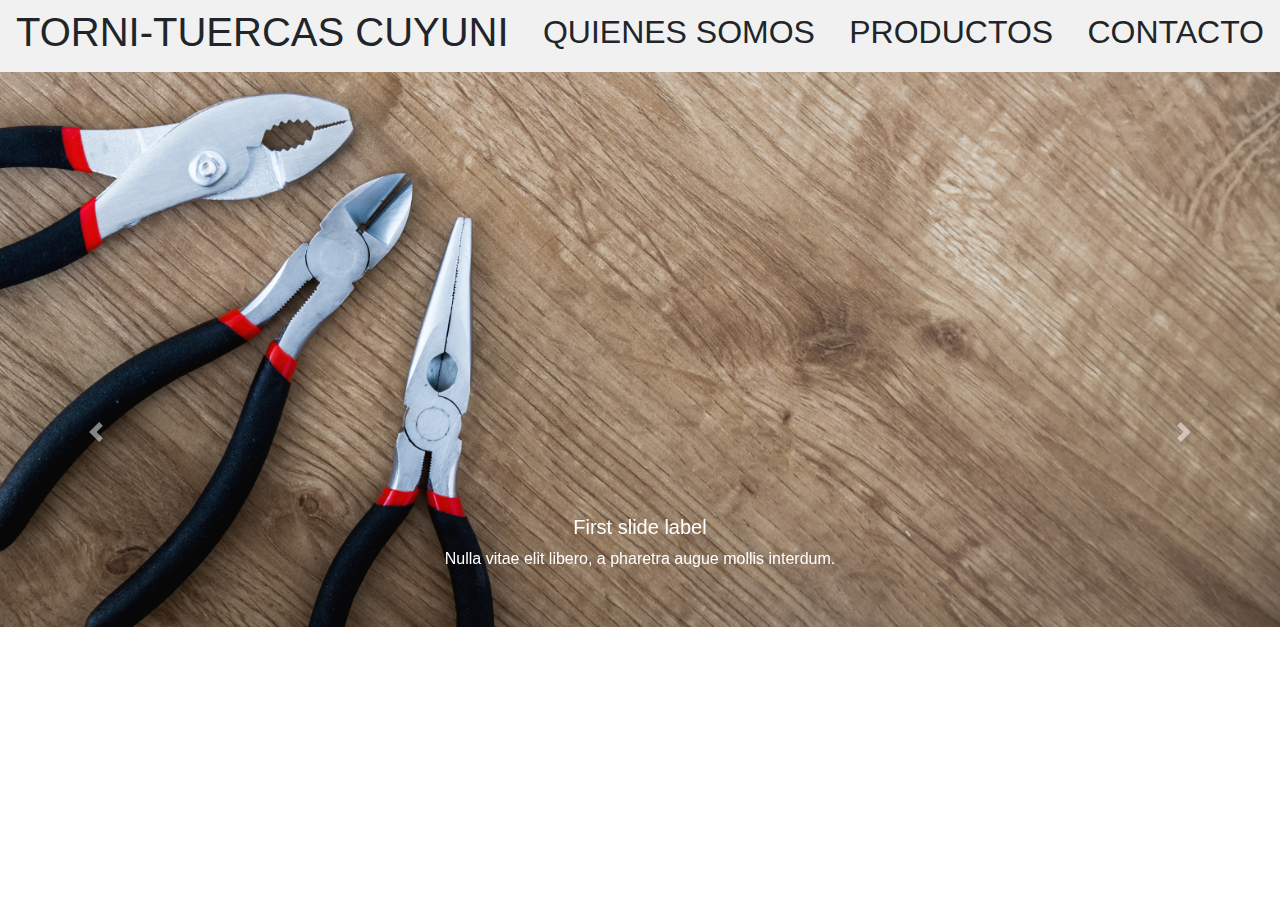
==== index.html @ 8a17c5df "probando" ====
<!DOCTYPE html>
<html lang="en">
<head>
    <meta charset="UTF-8">
    <meta name="viewport" content="width=device-width, initial-scale=1.0">
    <meta http-equiv="X-UA-Compatible" content="ie=edge">
    <link rel="stylesheet" href="../CSS/normalize.css">
    <link rel="stylesheet" href="../CSS/style.css">
    <link rel="stylesheet" href="../CSS/bootstrap-grid.css">
    <link rel="stylesheet" href="../CSS/bootstrap-reboot.css">
    <link rel="stylesheet" href="../CSS/bootstrap.css">
    <link rel="stylesheet" href="../JS/bootstrap.bundle.js">
    <link rel="stylesheet" href="../JS/bootstrap.js">
    <title>Torni Tuercas Cuyuni</title>
</head>
<body>
    <!-- BARRA DE NAVEGACION -->
    <nav class="navbar navbar-light" style="background-color: #f1f1f1;">
        <H1>TORNI-TUERCAS CUYUNI</H1>
        <h2>QUIENES SOMOS</h2>
        <h2>PRODUCTOS</h2>
        <h2>CONTACTO</h2>
    </nav>
    <!-- BARRA DE NAVEGACION -->
    
    <!-- CARRUSEL DE FOTOS -->
    <div id="carouselExampleCaptions" class="carousel slide" data-ride="carousel">
        <ol class="carousel-indicators">
            <li data-target="#carouselExampleCaptions" data-slide-to="0" class="active"></li>
            <li data-target="#carouselExampleCaptions" data-slide-to="1"></li>
            <li data-target="#carouselExampleCaptions" data-slide-to="2"></li>
        </ol>
        <div class="carousel-inner">
            <div class="carousel-item active" data-interval="10000">
                <img src="../IMAGES/pinzas.jpg" class="d-block w-100" alt="...">
                <div class="carousel-caption d-none d-md-block">
                    <h5>First slide label</h5>
                    <p>Nulla vitae elit libero, a pharetra augue mollis interdum.</p>
                </div>
            </div>
            <div class="carousel-item" data-interval="10000">
                <img src="../IMAGES/puntas.jpg" class="d-block w-100" alt="...">
                <div class="carousel-caption d-none d-md-block">
                    <h5>Second slide label</h5>
                    <p>Lorem ipsum dolor sit amet, consectetur adipiscing elit.</p>
                </div>
            </div>
            <div class="carousel-item" data-interval="10000">
                <img src="..." class="d-block w-100" alt="...">
                <div class="carousel-caption d-none d-md-block">
                    <h5>Third slide label</h5>
                    <p>Praesent commodo cursus magna, vel scelerisque nisl consectetur.</p>
                </div>
            </div>
        </div>
        <a class="carousel-control-prev" href="#carouselExampleCaptions" role="button" data-slide="prev">
            <span class="carousel-control-prev-icon" aria-hidden="true"></span>
            <span class="sr-only">Previous</span>
        </a>
        <a class="carousel-control-next" href="#carouselExampleCaptions" role="button" data-slide="next">
            <span class="carousel-control-next-icon" aria-hidden="true"></span>
            <span class="sr-only">Next</span>
        </a>
    </div>
    <!-- CARRUSEL DE FOTOS -->
</body>
</html>
---- CSS/style.css ----
.carousel-inner {
    height: 80vh;
 }
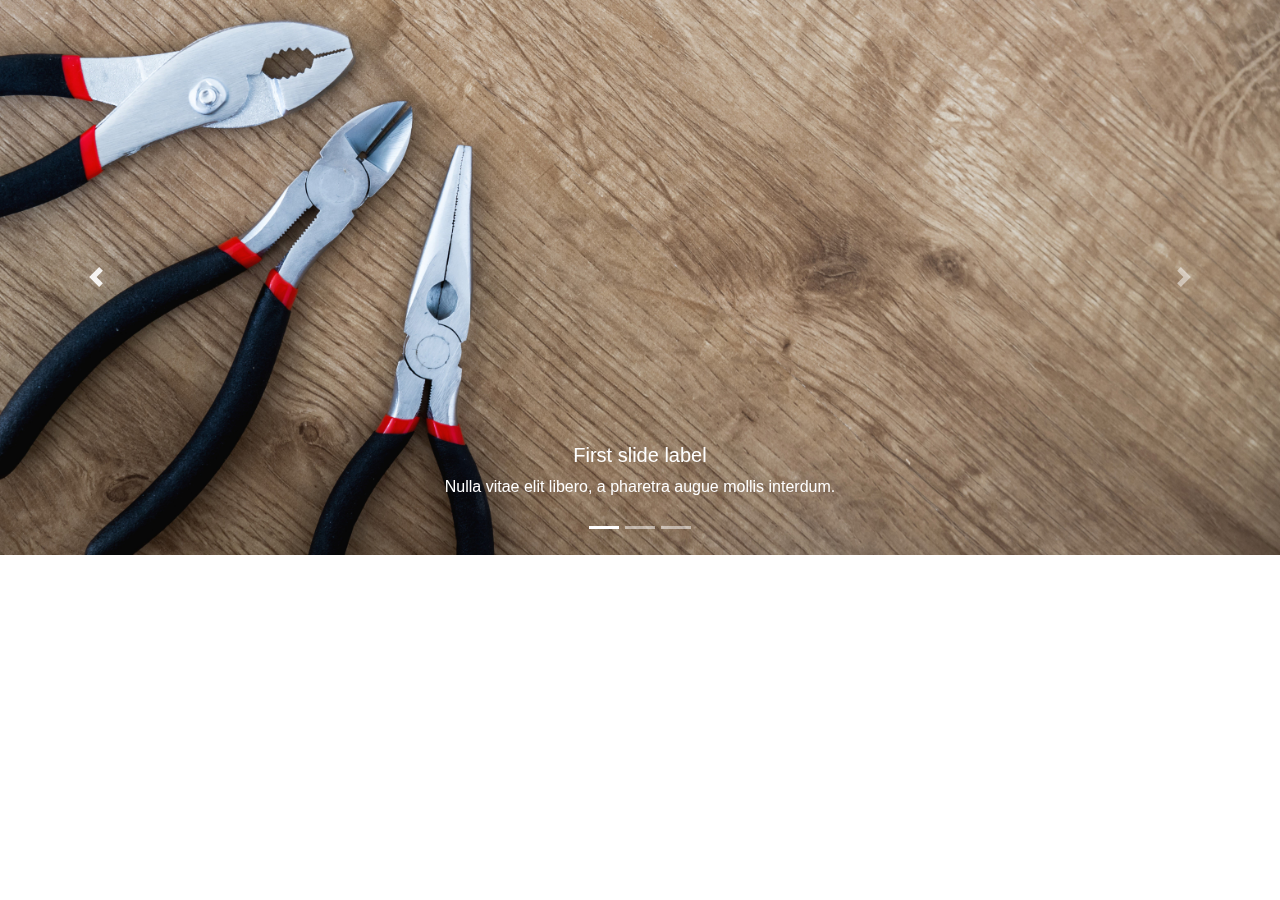
==== commit f6f1ae7c: "carrusel" ====
--- a/index.html
+++ b/index.html
@@ -1,67 +1,110 @@
 <!DOCTYPE html>
 <html lang="en">
-<head>
-    <meta charset="UTF-8">
-    <meta name="viewport" content="width=device-width, initial-scale=1.0">
-    <meta http-equiv="X-UA-Compatible" content="ie=edge">
-    <link rel="stylesheet" href="../CSS/normalize.css">
-    <link rel="stylesheet" href="../CSS/style.css">
-    <link rel="stylesheet" href="../CSS/bootstrap-grid.css">
-    <link rel="stylesheet" href="../CSS/bootstrap-reboot.css">
-    <link rel="stylesheet" href="../CSS/bootstrap.css">
-    <link rel="stylesheet" href="../JS/bootstrap.bundle.js">
-    <link rel="stylesheet" href="../JS/bootstrap.js">
+  <head>
+    <!-- Required meta tags -->
+    <meta charset="utf-8" />
+    <meta
+      name="viewport"
+      content="width=device-width, initial-scale=1, shrink-to-fit=no"
+    />
+
+    <!-- Bootstrap CSS -->
+    <link
+      rel="stylesheet"
+      href="https://stackpath.bootstrapcdn.com/bootstrap/4.4.1/css/bootstrap.min.css"
+      integrity="sha384-Vkoo8x4CGsO3+Hhxv8T/Q5PaXtkKtu6ug5TOeNV6gBiFeWPGFN9MuhOf23Q9Ifjh"
+      crossorigin="anonymous"
+    />
+
+    <!-- Optional JavaScript -->
+    <!-- jQuery first, then Popper.js, then Bootstrap JS -->
+    <script
+    src="https://code.jquery.com/jquery-3.4.1.slim.min.js"
+    integrity="sha384-J6qa4849blE2+poT4WnyKhv5vZF5SrPo0iEjwBvKU7imGFAV0wwj1yYfoRSJoZ+n"
+    crossorigin="anonymous"
+    ></script>
+    <script
+    src="https://cdn.jsdelivr.net/npm/popper.js@1.16.0/dist/umd/popper.min.js"
+    integrity="sha384-Q6E9RHvbIyZFJoft+2mJbHaEWldlvI9IOYy5n3zV9zzTtmI3UksdQRVvoxMfooAo"
+    crossorigin="anonymous"
+    ></script>
+    <script
+    src="https://stackpath.bootstrapcdn.com/bootstrap/4.4.1/js/bootstrap.min.js"
+    integrity="sha384-wfSDF2E50Y2D1uUdj0O3uMBJnjuUD4Ih7YwaYd1iqfktj0Uod8GCExl3Og8ifwB6"
+    crossorigin="anonymous"
+    ></script>
+    <!-- jQuery first, then Popper.js, then Bootstrap JS -->
+    
     <title>Torni Tuercas Cuyuni</title>
-</head>
-<body>
-    <!-- BARRA DE NAVEGACION -->
-    <nav class="navbar navbar-light" style="background-color: #f1f1f1;">
-        <H1>TORNI-TUERCAS CUYUNI</H1>
-        <h2>QUIENES SOMOS</h2>
-        <h2>PRODUCTOS</h2>
-        <h2>CONTACTO</h2>
-    </nav>
-    <!-- BARRA DE NAVEGACION -->
-    
+  </head>
+  <body>
+    <!-- scripts -->
+    <script type="text/javascript">
+      $(".carousel").carousel({
+        interval: 500
+      });
+    </script>
+    <!-- scripts -->
+
     <!-- CARRUSEL DE FOTOS -->
-    <div id="carouselExampleCaptions" class="carousel slide" data-ride="carousel">
-        <ol class="carousel-indicators">
-            <li data-target="#carouselExampleCaptions" data-slide-to="0" class="active"></li>
-            <li data-target="#carouselExampleCaptions" data-slide-to="1"></li>
-            <li data-target="#carouselExampleCaptions" data-slide-to="2"></li>
-        </ol>
-        <div class="carousel-inner">
-            <div class="carousel-item active" data-interval="10000">
-                <img src="../IMAGES/pinzas.jpg" class="d-block w-100" alt="...">
-                <div class="carousel-caption d-none d-md-block">
-                    <h5>First slide label</h5>
-                    <p>Nulla vitae elit libero, a pharetra augue mollis interdum.</p>
-                </div>
-            </div>
-            <div class="carousel-item" data-interval="10000">
-                <img src="../IMAGES/puntas.jpg" class="d-block w-100" alt="...">
-                <div class="carousel-caption d-none d-md-block">
-                    <h5>Second slide label</h5>
-                    <p>Lorem ipsum dolor sit amet, consectetur adipiscing elit.</p>
-                </div>
-            </div>
-            <div class="carousel-item" data-interval="10000">
-                <img src="..." class="d-block w-100" alt="...">
-                <div class="carousel-caption d-none d-md-block">
-                    <h5>Third slide label</h5>
-                    <p>Praesent commodo cursus magna, vel scelerisque nisl consectetur.</p>
-                </div>
-            </div>
+    <div
+      id="carouselExampleCaptions"
+      class="carousel slide"
+      data-ride="carousel"
+    >
+      <ol class="carousel-indicators">
+        <li
+          data-target="#carouselExampleCaptions"
+          data-slide-to="0"
+          class="active"
+        ></li>
+        <li data-target="#carouselExampleCaptions" data-slide-to="1"></li>
+        <li data-target="#carouselExampleCaptions" data-slide-to="2"></li>
+      </ol>
+      <div class="carousel-inner">
+        <div class="carousel-item active" data-interval="5000">
+          <img src="../IMAGES/pinzas.jpg" class="d-block w-100" alt="..." />
+          <div class="carousel-caption d-none d-md-block">
+            <h5>First slide label</h5>
+            <p>Nulla vitae elit libero, a pharetra augue mollis interdum.</p>
+          </div>
         </div>
-        <a class="carousel-control-prev" href="#carouselExampleCaptions" role="button" data-slide="prev">
-            <span class="carousel-control-prev-icon" aria-hidden="true"></span>
-            <span class="sr-only">Previous</span>
-        </a>
-        <a class="carousel-control-next" href="#carouselExampleCaptions" role="button" data-slide="next">
-            <span class="carousel-control-next-icon" aria-hidden="true"></span>
-            <span class="sr-only">Next</span>
-        </a>
+        <div class="carousel-item" data-interval="5000">
+          <img src="../IMAGES/puntas.jpg" class="d-block w-100" alt="..." />
+          <div class="carousel-caption d-none d-md-block">
+            <h5>Second slide label</h5>
+            <p>Lorem ipsum dolor sit amet, consectetur adipiscing elit.</p>
+          </div>
+        </div>
+        <div class="carousel-item" data-interval="10000">
+          <img src="..." class="d-block w-100" alt="..." />
+          <div class="carousel-caption d-none d-md-block">
+            <h5>Third slide label</h5>
+            <p>
+              Praesent commodo cursus magna, vel scelerisque nisl consectetur.
+            </p>
+          </div>
+        </div>
+      </div>
+      <a
+        class="carousel-control-prev"
+        href="#carouselExampleCaptions"
+        role="button"
+        data-slide="prev"
+      >
+        <span class="carousel-control-prev-icon" aria-hidden="true"></span>
+        <span class="sr-only">Previous</span>
+      </a>
+      <a
+        class="carousel-control-next"
+        href="#carouselExampleCaptions"
+        role="button"
+        data-slide="next"
+      >
+        <span class="carousel-control-next-icon" aria-hidden="true"></span>
+        <span class="sr-only">Next</span>
+      </a>
     </div>
     <!-- CARRUSEL DE FOTOS -->
-</body>
-</html>+  </body>
+</html>
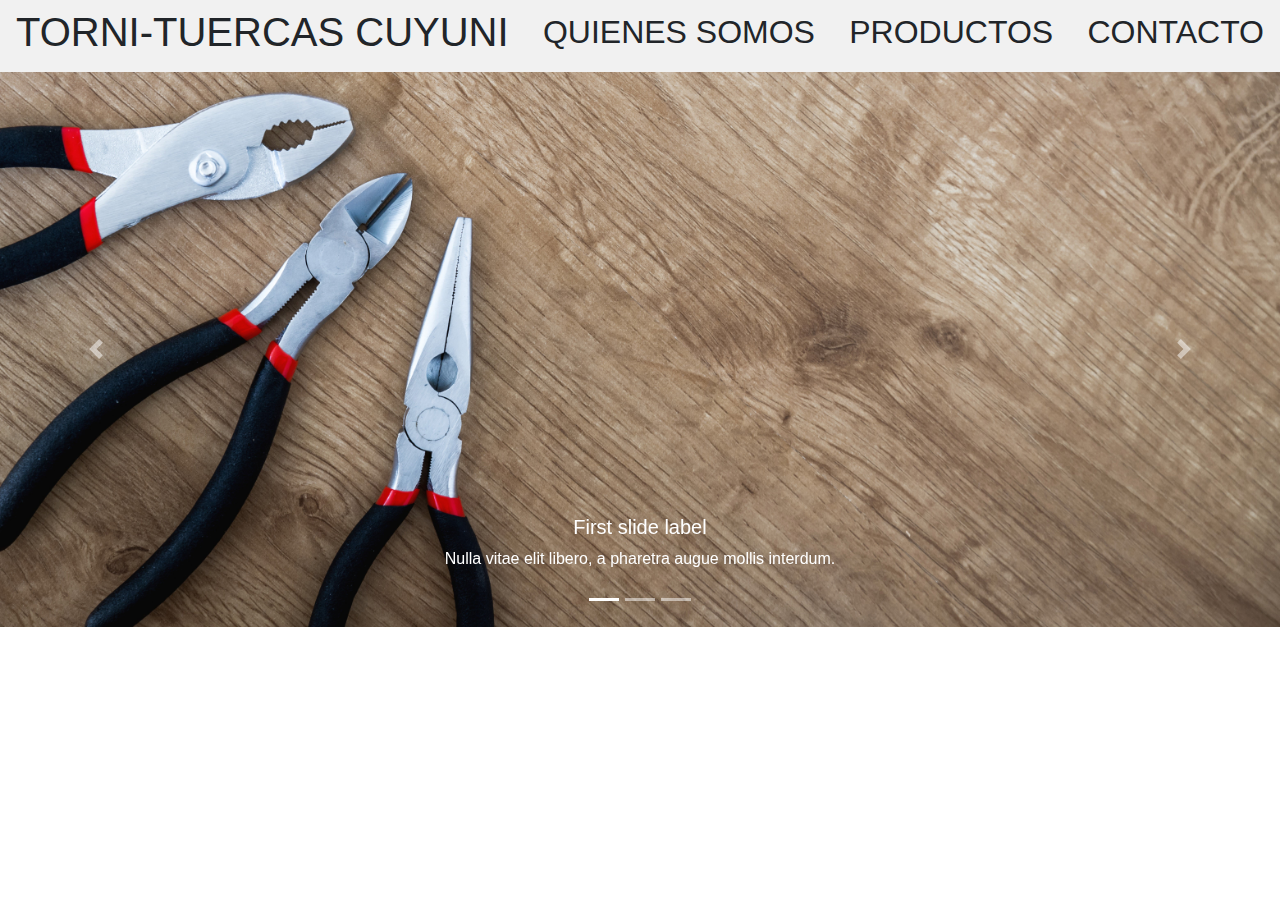
==== commit 85ea1da6: "PRobando barra de navegacion" ====
--- a/index.html
+++ b/index.html
@@ -45,6 +45,15 @@
       });
     </script>
     <!-- scripts -->
+
+    <!-- BARRA DE NAVEGACION -->
+    <nav class="navbar navbar-light" style="background-color: #f1f1f1;">
+        <H1>TORNI-TUERCAS CUYUNI</H1>
+        <h2>QUIENES SOMOS</h2>
+        <h2>PRODUCTOS</h2>
+        <h2>CONTACTO</h2>
+    </nav>
+    <!-- BARRA DE NAVEGACION -->
 
     <!-- CARRUSEL DE FOTOS -->
     <div
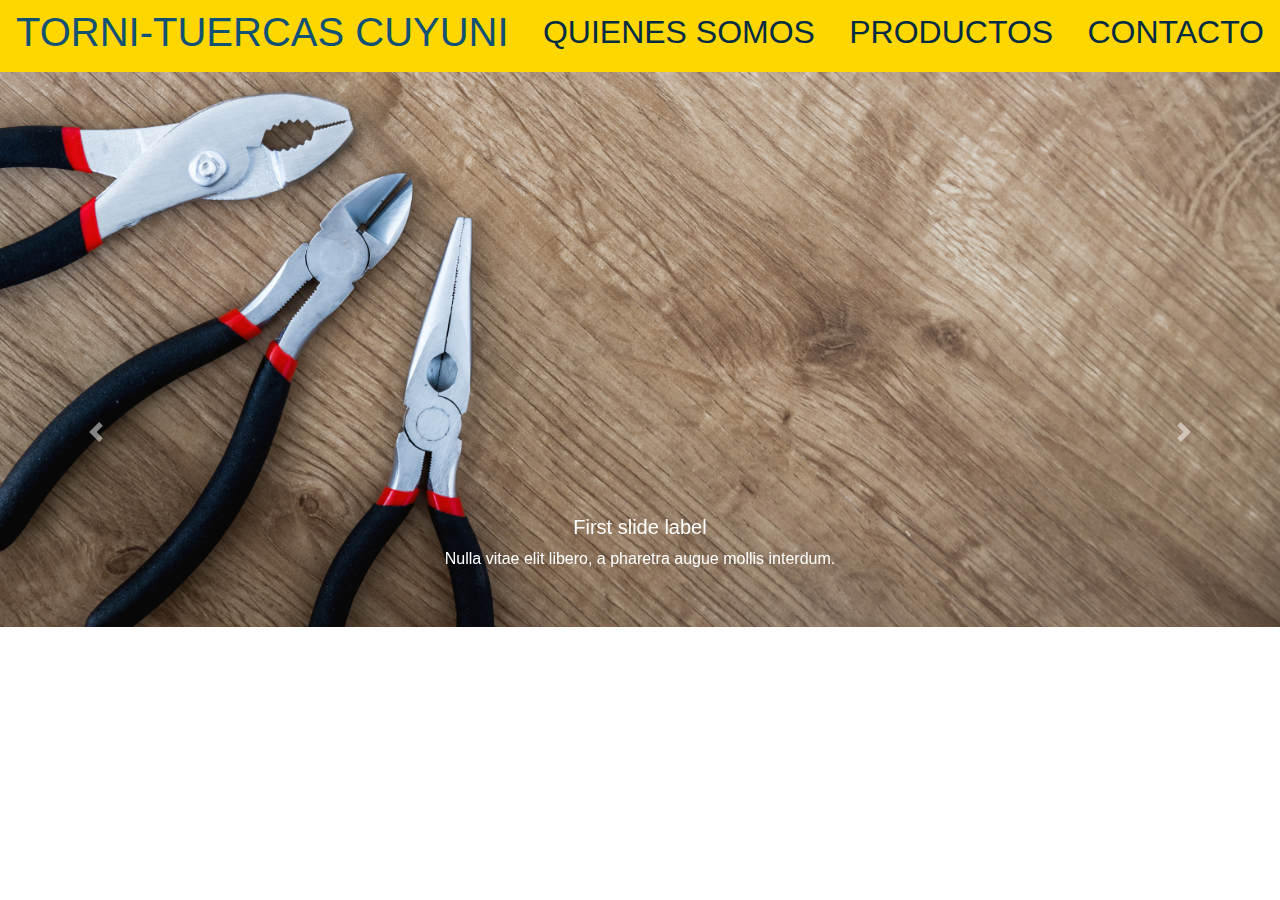
==== commit 4e984d7f: "color de las letras" ====
--- a/index.html
+++ b/index.html
@@ -35,6 +35,10 @@
     ></script>
     <!-- jQuery first, then Popper.js, then Bootstrap JS -->
     
+    <!-- CSS LOCAL -->
+    <link rel="stylesheet" href="/CSS/style.css">
+    <!-- CSS LOCAL -->
+
     <title>Torni Tuercas Cuyuni</title>
   </head>
   <body>
@@ -47,7 +51,7 @@
     <!-- scripts -->
 
     <!-- BARRA DE NAVEGACION -->
-    <nav class="navbar navbar-light" style="background-color: #f1f1f1;">
+    <nav class="navbar navbar-light" style="background-color: #ffd700;">
         <H1>TORNI-TUERCAS CUYUNI</H1>
         <h2>QUIENES SOMOS</h2>
         <h2>PRODUCTOS</h2>
--- a/CSS/style.css
+++ b/CSS/style.css
@@ -0,0 +1,11 @@
+.carousel-inner {
+    height: 80vh;
+ }
+
+ h1 {
+     color: #115173;
+    }
+    
+ h2 {
+    color: #022c43;
+ }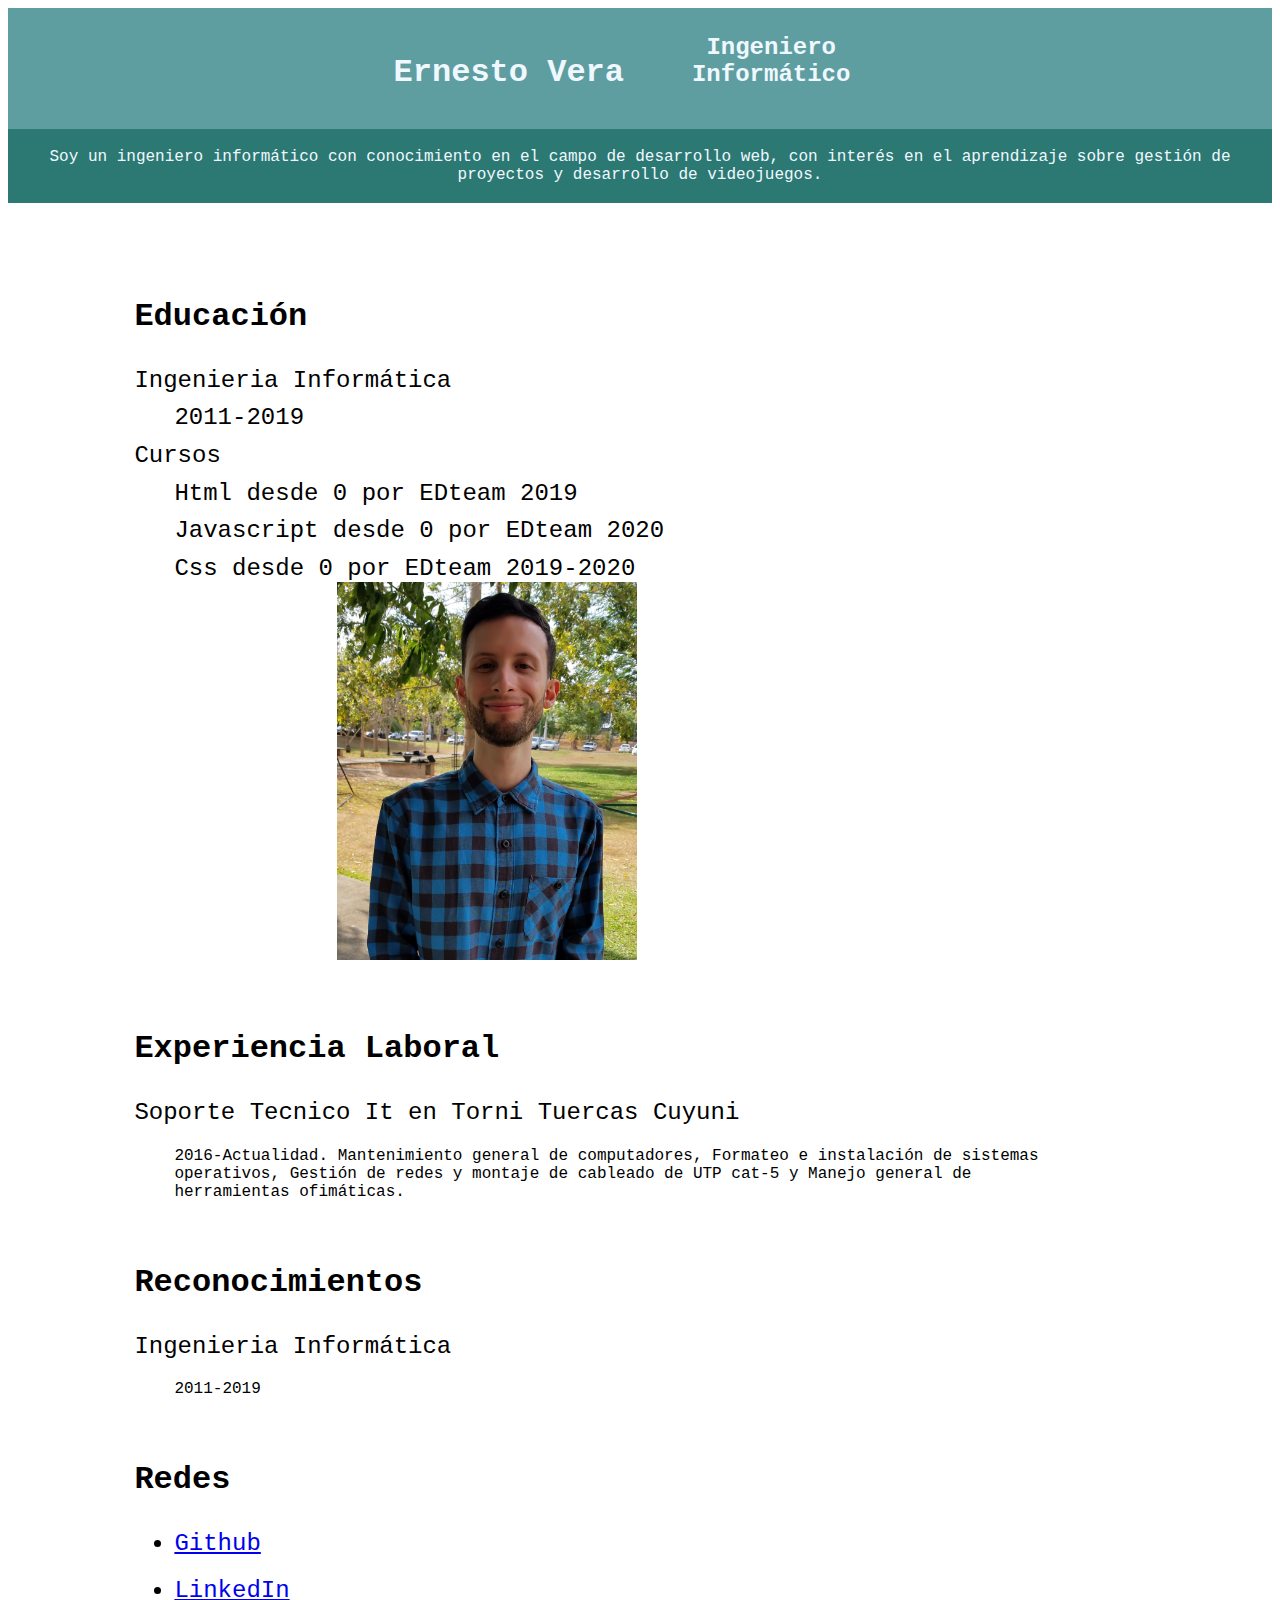
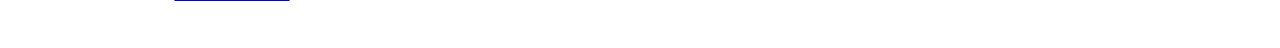
==== commit fb73d317: "CV completo por ahora" ====
--- a/index.html
+++ b/index.html
@@ -1,123 +1,81 @@
 <!DOCTYPE html>
 <html lang="en">
-  <head>
-    <!-- Required meta tags -->
-    <meta charset="utf-8" />
-    <meta
-      name="viewport"
-      content="width=device-width, initial-scale=1, shrink-to-fit=no"
-    />
-
-    <!-- Bootstrap CSS -->
-    <link
-      rel="stylesheet"
-      href="https://stackpath.bootstrapcdn.com/bootstrap/4.4.1/css/bootstrap.min.css"
-      integrity="sha384-Vkoo8x4CGsO3+Hhxv8T/Q5PaXtkKtu6ug5TOeNV6gBiFeWPGFN9MuhOf23Q9Ifjh"
-      crossorigin="anonymous"
-    />
-
-    <!-- Optional JavaScript -->
-    <!-- jQuery first, then Popper.js, then Bootstrap JS -->
-    <script
-    src="https://code.jquery.com/jquery-3.4.1.slim.min.js"
-    integrity="sha384-J6qa4849blE2+poT4WnyKhv5vZF5SrPo0iEjwBvKU7imGFAV0wwj1yYfoRSJoZ+n"
-    crossorigin="anonymous"
-    ></script>
-    <script
-    src="https://cdn.jsdelivr.net/npm/popper.js@1.16.0/dist/umd/popper.min.js"
-    integrity="sha384-Q6E9RHvbIyZFJoft+2mJbHaEWldlvI9IOYy5n3zV9zzTtmI3UksdQRVvoxMfooAo"
-    crossorigin="anonymous"
-    ></script>
-    <script
-    src="https://stackpath.bootstrapcdn.com/bootstrap/4.4.1/js/bootstrap.min.js"
-    integrity="sha384-wfSDF2E50Y2D1uUdj0O3uMBJnjuUD4Ih7YwaYd1iqfktj0Uod8GCExl3Og8ifwB6"
-    crossorigin="anonymous"
-    ></script>
-    <!-- jQuery first, then Popper.js, then Bootstrap JS -->
+<head>
+    <meta charset="UTF-8">
+    <meta name="viewport" content="width=device-width, initial-scale=1.0">
+    <title>Ernesto Vera</title>
+    <link rel="stylesheet" href="style.css">
+</head>
+<body>
+    <header>
+        <H1>Ernesto Vera</H1>
+        <H2>Ingeniero Informático</H2>
+        <p>Soy un ingeniero informático con conocimiento en el campo de desarrollo web, con interés en el aprendizaje sobre gestión de proyectos y desarrollo de videojuegos.
+        </p>
+    </header>
+        
+    <section class="seccion1">
+        <div class="lista">
+            <h3>Educación</h3>
+                <dt>
+                    Ingenieria Informática
+                </dt>
+                <dd>
+                    2011-2019
+                </dd>
+                <dt>
+                    Cursos
+                </dt>
+                <dd>
+                    Html desde 0 por EDteam 2019
+                </dd>
+                <dd>
+                    Javascript desde 0 por EDteam 2020
+                </dd>
+                <dd>
+                    Css desde 0 por EDteam 2019-2020
+                </dd>
+        </div>
+        <img src="/20190426_155723 (2).jpg" alt="">
+    </section>
     
-    <!-- CSS LOCAL -->
-    <link rel="stylesheet" href="/CSS/style.css">
-    <!-- CSS LOCAL -->
-
-    <title>Torni Tuercas Cuyuni</title>
-  </head>
-  <body>
-    <!-- scripts -->
-    <script type="text/javascript">
-      $(".carousel").carousel({
-        interval: 500
-      });
-    </script>
-    <!-- scripts -->
-
-    <!-- BARRA DE NAVEGACION -->
-    <nav class="navbar navbar-light" style="background-color: #ffd700;">
-        <H1>TORNI-TUERCAS CUYUNI</H1>
-        <h2>QUIENES SOMOS</h2>
-        <h2>PRODUCTOS</h2>
-        <h2>CONTACTO</h2>
-    </nav>
-    <!-- BARRA DE NAVEGACION -->
-
-    <!-- CARRUSEL DE FOTOS -->
-    <div
-      id="carouselExampleCaptions"
-      class="carousel slide"
-      data-ride="carousel"
-    >
-      <ol class="carousel-indicators">
-        <li
-          data-target="#carouselExampleCaptions"
-          data-slide-to="0"
-          class="active"
-        ></li>
-        <li data-target="#carouselExampleCaptions" data-slide-to="1"></li>
-        <li data-target="#carouselExampleCaptions" data-slide-to="2"></li>
-      </ol>
-      <div class="carousel-inner">
-        <div class="carousel-item active" data-interval="5000">
-          <img src="../IMAGES/pinzas.jpg" class="d-block w-100" alt="..." />
-          <div class="carousel-caption d-none d-md-block">
-            <h5>First slide label</h5>
-            <p>Nulla vitae elit libero, a pharetra augue mollis interdum.</p>
-          </div>
+    <section class="seccion2">
+        <h3>Experiencia Laboral</h3>
+        <div>
+            <dt>
+                Soporte Tecnico It en Torni Tuercas Cuyuni 
+            </dt>
+            <dd>
+                2016-Actualidad. Mantenimiento general de computadores, Formateo e instalación de sistemas operativos, Gestión de redes y montaje de cableado de UTP cat-5 y Manejo general de herramientas ofimáticas.
+            </dd>
         </div>
-        <div class="carousel-item" data-interval="5000">
-          <img src="../IMAGES/puntas.jpg" class="d-block w-100" alt="..." />
-          <div class="carousel-caption d-none d-md-block">
-            <h5>Second slide label</h5>
-            <p>Lorem ipsum dolor sit amet, consectetur adipiscing elit.</p>
-          </div>
+    </section>
+    
+    <section class="seccion2">
+        <h3>Reconocimientos</h3>
+        <div>
+            <dt>
+                Ingenieria Informática
+            </dt>
+            <dd>
+                2011-2019
+            </dd>
         </div>
-        <div class="carousel-item" data-interval="10000">
-          <img src="..." class="d-block w-100" alt="..." />
-          <div class="carousel-caption d-none d-md-block">
-            <h5>Third slide label</h5>
-            <p>
-              Praesent commodo cursus magna, vel scelerisque nisl consectetur.
-            </p>
-          </div>
+    </section>
+    
+    <section class="seccion2">
+        <h3>Redes</h3>
+        <div>
+            <ul>
+                <li>
+                    <a href="https://github.com/ernestovjose">Github</a>
+                </li>
+                <li>
+                    <a href="https://www.linkedin.com/in/ernesto-jose-vera-borges-50781a124/">LinkedIn</a>
+                </li>
+            </ul>
         </div>
-      </div>
-      <a
-        class="carousel-control-prev"
-        href="#carouselExampleCaptions"
-        role="button"
-        data-slide="prev"
-      >
-        <span class="carousel-control-prev-icon" aria-hidden="true"></span>
-        <span class="sr-only">Previous</span>
-      </a>
-      <a
-        class="carousel-control-next"
-        href="#carouselExampleCaptions"
-        role="button"
-        data-slide="next"
-      >
-        <span class="carousel-control-next-icon" aria-hidden="true"></span>
-        <span class="sr-only">Next</span>
-      </a>
-    </div>
-    <!-- CARRUSEL DE FOTOS -->
-  </body>
-</html>
+    </section>
+    
+</body>
+</html>--- a/style.css
+++ b/style.css
@@ -0,0 +1,82 @@
+body {
+    font-family: monospace, Arial, Helvetica, sans-serif;
+}
+
+header {
+    text-align: center;
+    padding-top: 0.5%;
+    background-color: cadetblue;
+}
+
+h1 {
+    display: inline-block;
+    width: 20%;
+    color: aliceblue;
+}
+
+h2 {
+    display: inline-block;
+    width: 20%;
+    font-weight: 600;
+    color: aliceblue;
+}
+
+h3 {
+    font-size: xx-large;
+}
+
+p {
+    display: block;
+    background-color: #2c7873;
+    color: aliceblue;
+    padding: 1.5%;
+}
+
+/* .foto {
+    width: 20%;
+} */
+
+img {
+    margin-left: 20%;
+    width: 300px;
+    display: inline-block;
+}
+
+.seccion1 {
+    margin-left: auto;
+    margin-right: auto;
+    width: 80%;
+    font-size: x-large;
+    margin-top: 5%;
+}
+
+.seccion2 {
+    margin-left: auto;
+    margin-right: auto;
+    width: 80%;
+    margin-top: 5%;
+}
+
+.lista {
+    display: inline-block;
+    vertical-align: top;
+}
+
+dt {
+    font-size: x-large;
+    margin-top: 2%;
+}
+
+dd {
+    margin-top: 2%;
+}
+
+ul {
+    font-size: x-large;
+    margin-top: 2%;
+}
+
+Li {
+    font-size: x-large;
+    margin-top: 2%;
+}